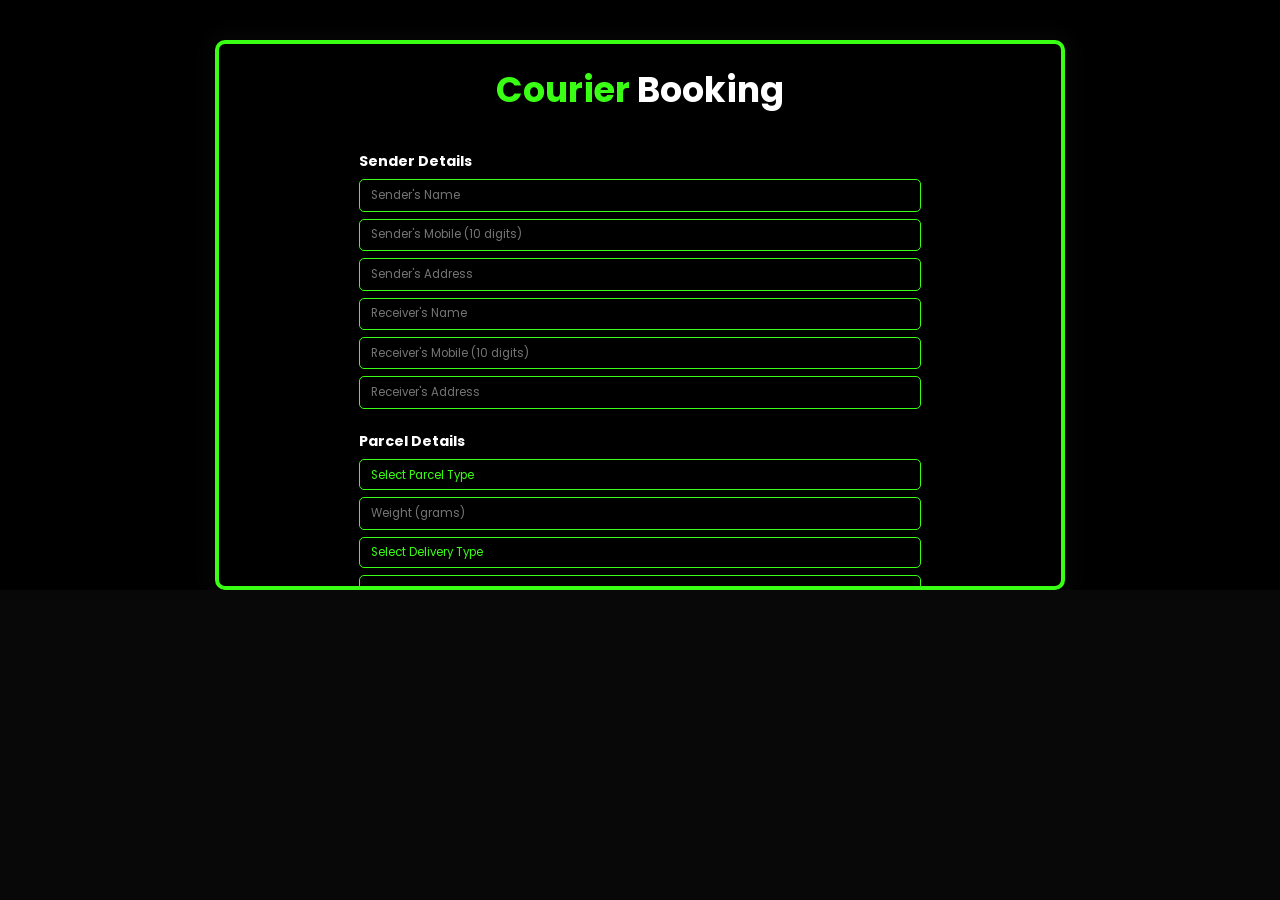
==== book.html @ 64b3c957 "pushing my WebProject2 (frontend + oracle database)" ====
<!DOCTYPE html>
<html lang="en">
<head>
    <meta charset="UTF-8">
    <meta name="viewport" content="width=device-width, initial-scale=1.0">
    <title>Booking</title>

    <link rel="preconnect" href="https://fonts.googleapis.com">
    <link rel="preconnect" href="https://fonts.gstatic.com" crossorigin>
    <link href="https://fonts.googleapis.com/css2?family=Poppins:wght@300;400;500;600;700;800&family=Varela+Round&display=swap" rel="stylesheet">

    <link rel="stylesheet" href="book.css">
    <link href='https://unpkg.com/boxicons@2.1.4/css/boxicons.min.css' rel='stylesheet'>
</head>
<body>
    <section class="contactji" id="contactji">
        <div class="contact-container">
            <form id="bookingForm" class="form-contact" action="booking.php" method="post">
                <h1 class="h1-contact"><span>Courier </span>Booking</h1>

                <h3 class="form-section-title">Sender Details</h3>
                <input name="s_name" class="input-form" type="text" placeholder="Sender's Name" required>
                <input name="s_mobile" class="input-form" type="tel" pattern="[0-9]{10}" placeholder="Sender's Mobile (10 digits)" required>
                <input name="s_address" class="input-form" type="text" placeholder="Sender's Address" required>

                <input name="r_name" class="input-form" type="text" placeholder="Receiver's Name" required>
                <input name="r_mobile" class="input-form" type="tel" pattern="[0-9]{10}" placeholder="Receiver's Mobile (10 digits)" required>
                <input name="r_address" class="input-form" type="text" placeholder="Receiver's Address" required>

                <h3 class="form-section-title">Parcel Details</h3>
                <select name="p_type" class="input-form" required>
                    <option value="" disabled selected>Select Parcel Type</option>
                    <option value="D">Documents</option>
                    <option value="E">Electronics</option>
                    <option value="C">Clothes</option>
                    <option value="F">Fragile</option>
                </select>
                
                <input name="weight" class="input-form" type="number" step="0.1" placeholder="Weight (grams)" required>

                <select name="d_type" class="input-form" required>
                    <option value="" disabled selected>Select Delivery Type</option>
                    <option value="N">Normal</option>
                    <option value="E">Express</option>
                    <option value="S">Same-day</option>
                </select>

                <select name="p_mode" class="input-form" required>
                    <option value="" disabled selected>Payment Mode</option>
                    <option value="C">COD</option>
                    <option value="O">Online</option>
                    <option value="P">Prepaid</option>
                </select>

                <div class="btnsji" style="display: flex; gap: 30px;">
                    <button id="submitBtn" class="input-btn" type="button">Book Now</button>
                    <a href="index.html" id="btnnji" class="input-btn">Back to Home</a>
                </div>


                <div id="response-text" class="hidden-message">
                    <div class="message-content">
                        Booking Successful! <br> 
                        <span id="spanHidmsg">Your Tracking ID is: </span><span id="trackID" class="hidMsgSpan"></span>
                    </div>
                    <div class="button-group">
                        <button type="button" class="btn-primary" onclick="location.reload()">Book Another</button>
                        <button type="button" class="btn-secondary" onclick="window.location.href='index.html'">Back to Home</button>
                    </div>
                </div>   
            </form>
        </div>
    </section>
    <script src="script.js"></script>
</body>
</html>
---- book.css ----
*{
    margin: 0;
    padding: 0;
    box-sizing: border-box;
    border: none;
    outline: none;
    text-decoration: none;
    scroll-behavior: smooth;
    font-family: "Poppins";
}

:root {
    --bg-color: #080808;
    --second-bg-color:	#4d4a00;
    --text-color: white;
    --main-color: #39ff14;
}

html{
    font-size: 60%;
    overflow-x: hidden;
}

body{
    background-color: var(--bg-color);
    color: var(--text-color);
}

html, body{
    overflow-x: hidden;
    width: 100%;
    position: relative;
}

.contactji{
    background-color: black;
    font-family: "Poppins", sans-serif;
    color: black;
    display: flex;
    justify-content: center;
    align-items: center;
}

.contactji .contact-container{
    height: auto;
    width: 850px;
    height: 550px;
    border: 4px solid var(--main-color);
    margin-top: 40px;
    border-radius: 10px;
    padding: 2rem;
    transition: all 0.3s ease-in;
    box-shadow: 0 0 25px 5px var(--bg-color);
    padding-top: 2rem;
}

.contactji .contact-container .form-contact{
    display: flex;
    flex-direction: column;
    align-items: center;
    gap: 7px;
}

.contactji .contact-container .form-contact h1{
    font-size: 35px;
    color: var(--text-color);
    text-align: center;
    margin-bottom: 13px;
}

.contactji .contact-container .form-contact span{
    color: var(--main-color);
}

.contactji .contact-container .form-contact .input-form{
    border: 1px solid var(--main-color);
    background-color: black;
    border-radius: 5px;
    color: var(--main-color);
    padding: 0.7rem 1.2rem;
    font-size: 1.2rem;
    caret-color: var(--main-color);
    width: 70%;
}

textarea.input-form{
    height: 100px;
}

.contactji .contact-container .form-contact .input-btn{
    background-color: var(--main-color);
    font-size: 1.2rem;
    font-weight: 700;
    padding: 0.9rem 3rem;
    border-radius: 5px;
    margin: 5px;
}

.input-btn:hover{
    scale: 1.1;
}

#btnnji{
    background-color: black;
    color: var(--main-color);
    border: 3px solid var(--main-color);
}

.hidden-message {
    width: 100%;
    height: 400px;
    display: none; 
    flex-direction: column;
    justify-content: center;
    align-items: center;
    gap: 20px;
    color: var(--main-color);
    font-size: 25px;
    font-weight: bold;
    font-family: sans-serif;
    text-align: center;
}

.message-content {
    line-height: 1.5;
}

#spanHidmsg{
    color: var(--text-color);
}

.hidMsgSpan {
    color: var(--main-color);
}

.button-group {
    display: flex;
    gap: 15px;
    justify-content: center;
    align-items: center;
}

.btn-primary, .btn-secondary {
    padding: 10px 20px;
    font-size: 16px;
    font-weight: bold;
    cursor: pointer;
    border-radius: 4px;
    transition: 0.3s;
    border: 2px solid var(--main-color);
    color: var(--main-color);
}

.btn-primary {
    background-color: var(--main-color);
    border: 2px solid var(--main-color);
    color: black;
}

.btn-secondary {
    background-color: black;
    border: 2px solid var(--main-color);
    color: var(--main-color);
}

.btn-primary:hover {
    background-color: black;
    border: 2px solid var(--main-color);
    color: var(--main-color);
}

.btn-secondary:hover {
    background-color: var(--main-color);
    color: black;
}

.success-box {
    width: 100%;
    display: flex;
    flex-direction: column;
    justify-content: center;
    align-items: center;
    text-align: center;
    gap: 2rem;
}

.track-info {
    font-size: 2.5rem;
    color: var(--text-color);
    font-weight: 600;
}

.success-btns {
    display: flex;
    gap: 1.5rem;
    margin-top: 1rem;
}

/* Ensure the highlight stays neon green */
.highlight {
    color: var(--main-color);
    text-shadow: 0 0 10px rgba(57, 255, 20, 0.5);
}

input:-webkit-autofill,
input:-webkit-autofill:hover, 
input:-webkit-autofill:focus {
    -webkit-text-fill-color: var(--text-color);
    -webkit-box-shadow: 0 0 0px 1000px black inset;
    transition: background-color 5000s ease-in-out 0s;
}

/* Add these to your existing CSS */

/* .contactji {
    padding: 30px 0; /* Gives space at top and bottom */
    /* min-height: 100vh; */
/* } */

.form-section-title {
    color: var(--text-color);
    font-size: 1.5rem;
    margin-top: 15px;
    align-self: flex-start;
    margin-left: 15%; /* Aligns with the input width */
}

/* Style for the dropdown selects to match your inputs */
select.input-form {
    cursor: pointer;
    appearance: none; /* Removes default browser arrow */
}

/* Make the container scrollable if content is long */
.contactji .contact-container {
    max-height: 90vh;
    overflow-y: auto;
}

/* Scrollbar styling for a cleaner look */
.contact-container::-webkit-scrollbar {
    width: 10px;
}
.contact-container::-webkit-scrollbar-thumb {
    background: var(--text-color);
    border-radius: 10px;
}
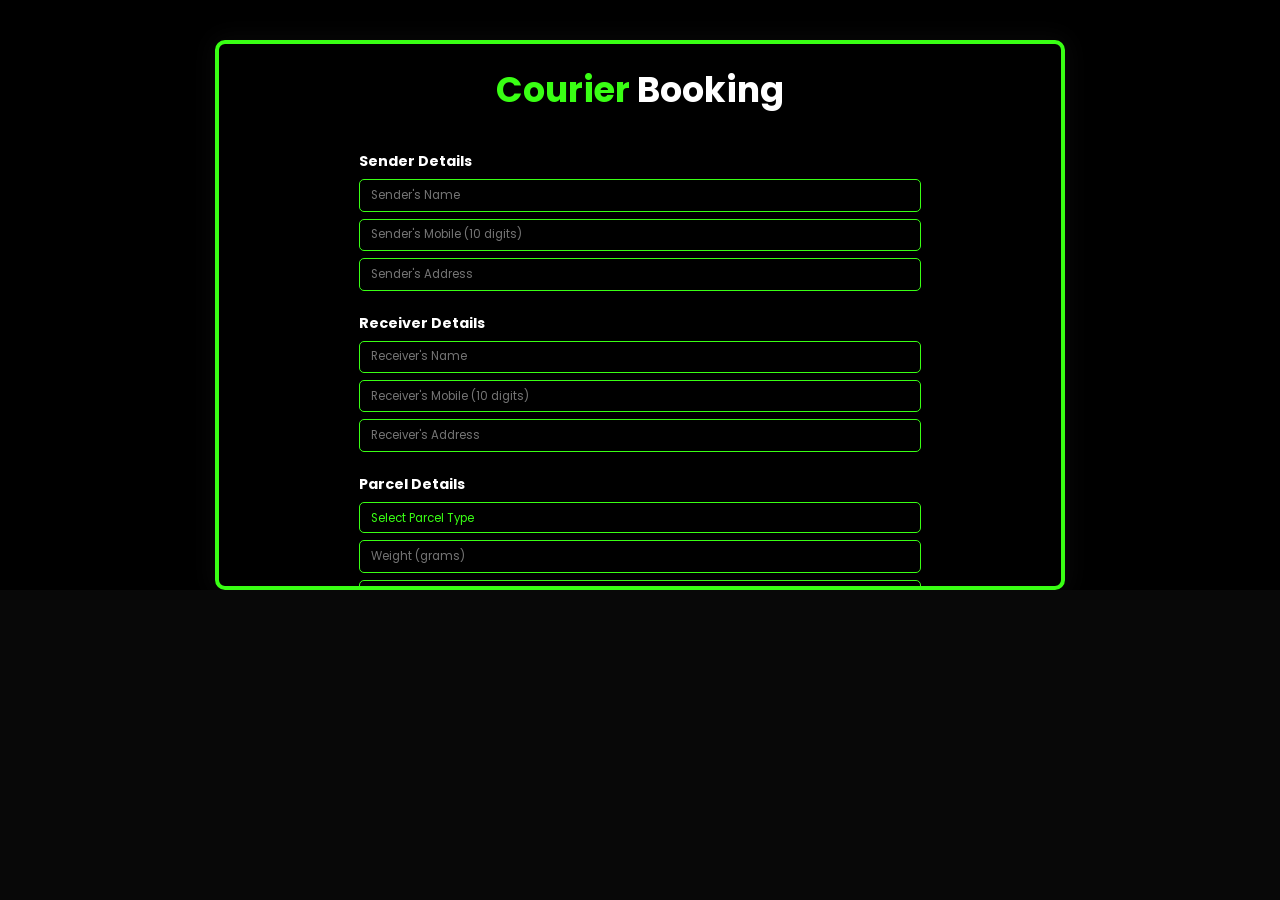
==== commit 575f6072: "fixing searching and button issus" ====
--- a/book.html
+++ b/book.html
@@ -23,6 +23,7 @@
                 <input name="s_mobile" class="input-form" type="tel" pattern="[0-9]{10}" placeholder="Sender's Mobile (10 digits)" required>
                 <input name="s_address" class="input-form" type="text" placeholder="Sender's Address" required>
 
+                <h3 class="form-section-title">Receiver Details</h3>
                 <input name="r_name" class="input-form" type="text" placeholder="Receiver's Name" required>
                 <input name="r_mobile" class="input-form" type="tel" pattern="[0-9]{10}" placeholder="Receiver's Mobile (10 digits)" required>
                 <input name="r_address" class="input-form" type="text" placeholder="Receiver's Address" required>
